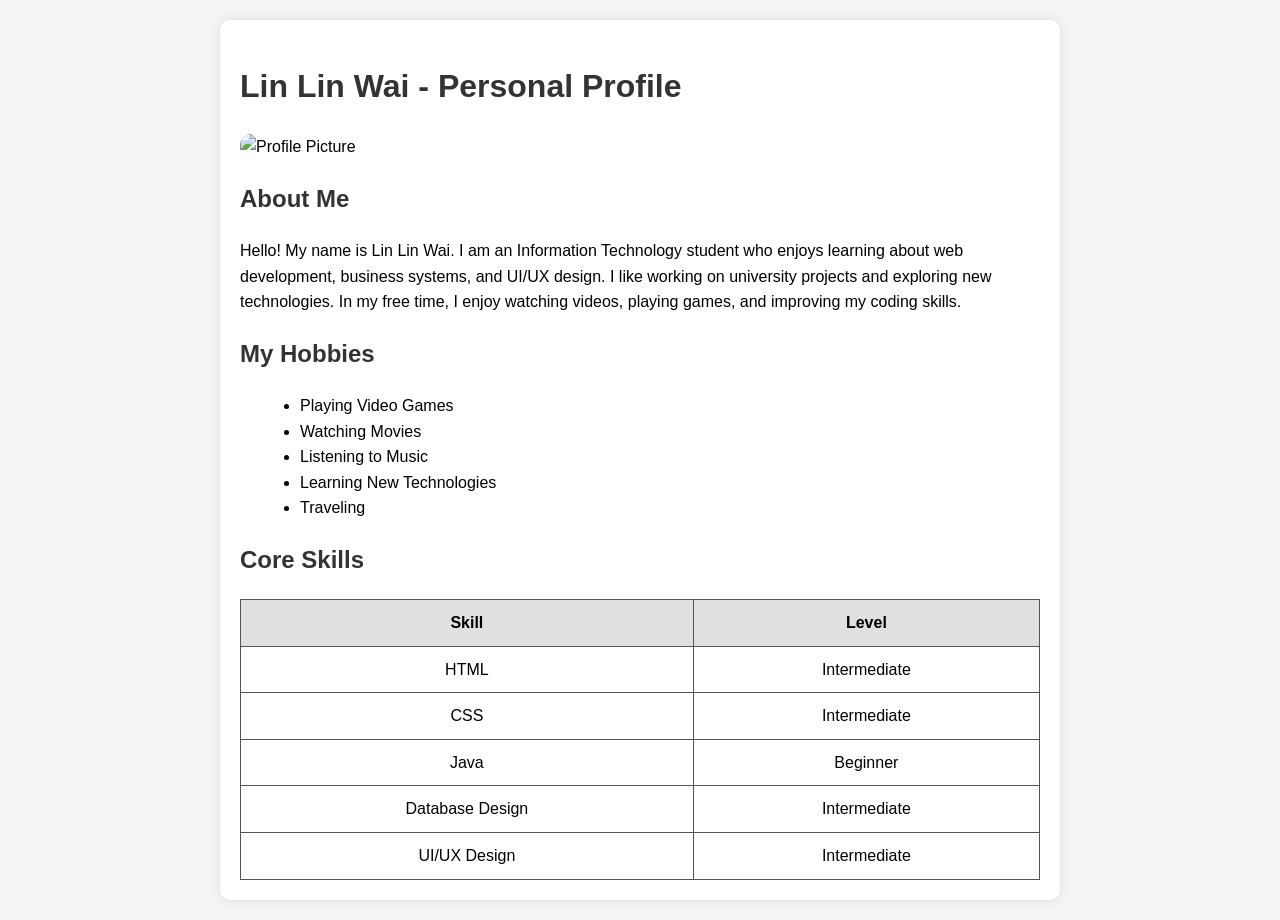
==== index.html @ ef880434 "add profile page" ====
<!DOCTYPE html>
<html lang="en">
<head>
    <title>My Profile Page</title>
    <style>
        body {
            font-family: Arial, sans-serif;
            background-color: #f4f4f4;
            margin: 20px;
            line-height: 1.6;
        }

        .container {
            background-color: white;
            max-width: 800px;
            margin: auto;
            padding: 20px;
            border-radius: 10px;
            box-shadow: 0px 0px 10px rgba(0,0,0,0.1);
        }

        h1, h2 {
            color: #333;
        }

        img {
            width: 200px;
            border-radius: 10px;
            display: block;
            margin-bottom: 20px;
        }

        table {
            width: 100%;
            border-collapse: collapse;
            margin-top: 10px;
        }

        table, th, td {
            border: 1px solid #555;
        }

        th {
            background-color: #e0e0e0;
        }

        th, td {
            padding: 10px;
            text-align: center;
        }

        ul {
            margin-left: 20px;
        }
    </style>
</head>

<body>

    <div class="container">

        <h1>Lin Lin Wai - Personal Profile</h1>

        <!-- Profile Image -->
        <img src="https://images.unsplash.com/photo-1500648767791-00dcc994a43e?w=400"
             alt="Profile Picture">

        <!-- About Me Section -->
        <section>
            <h2>About Me</h2>
            <p>
                Hello! My name is Lin Lin Wai. I am an Information Technology student
                who enjoys learning about web development, business systems, and UI/UX design.
                I like working on university projects and exploring new technologies.
                In my free time, I enjoy watching videos, playing games, and improving my coding skills.
            </p>
        </section>

        <!-- Hobbies Section -->
        <section>
            <h2>My Hobbies</h2>
            <ul>
                <li>Playing Video Games</li>
                <li>Watching Movies</li>
                <li>Listening to Music</li>
                <li>Learning New Technologies</li>
                <li>Traveling</li>
            </ul>
        </section>

        <!-- Skills Table -->
        <section>
            <h2>Core Skills</h2>

            <table>
                <tr>
                    <th>Skill</th>
                    <th>Level</th>
                </tr>

                <tr>
                    <td>HTML</td>
                    <td>Intermediate</td>
                </tr>

                <tr>
                    <td>CSS</td>
                    <td>Intermediate</td>
                </tr>

                <tr>
                    <td>Java</td>
                    <td>Beginner</td>
                </tr>

                <tr>
                    <td>Database Design</td>
                    <td>Intermediate</td>
                </tr>

                <tr>
                    <td>UI/UX Design</td>
                    <td>Intermediate</td>
                </tr>
            </table>
        </section>

    </div>

</body>
</html>
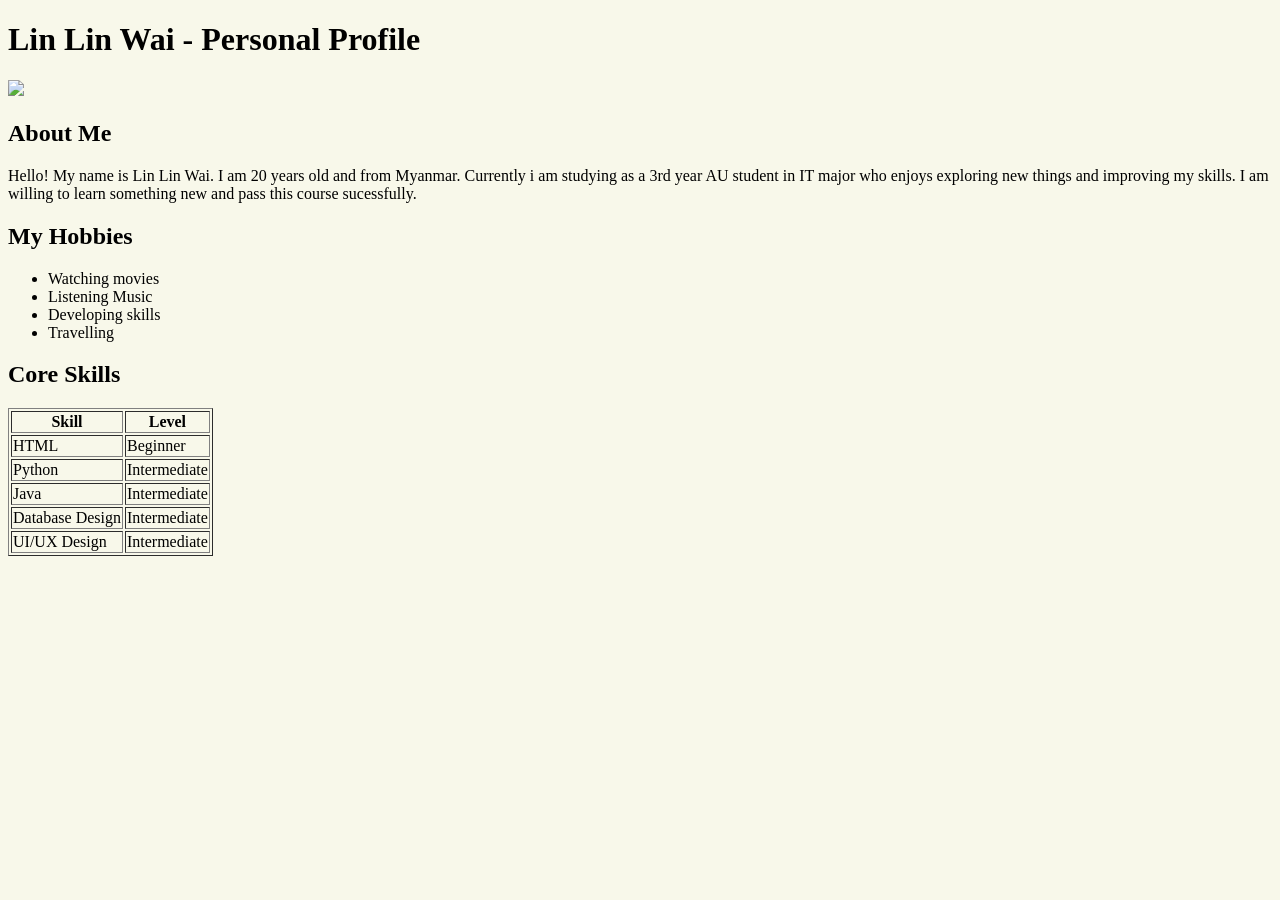
==== commit 5a22a8a7: "Fix mistake" ====
--- a/index.html
+++ b/index.html
@@ -3,96 +3,35 @@
 <head>
     <title>My Profile Page</title>
     <style>
-        body {
-            font-family: Arial, sans-serif;
-            background-color: #f4f4f4;
-            margin: 20px;
-            line-height: 1.6;
-        }
-
-        .container {
-            background-color: white;
-            max-width: 800px;
-            margin: auto;
-            padding: 20px;
-            border-radius: 10px;
-            box-shadow: 0px 0px 10px rgba(0,0,0,0.1);
-        }
-
-        h1, h2 {
-            color: #333;
-        }
-
-        img {
-            width: 200px;
-            border-radius: 10px;
-            display: block;
-            margin-bottom: 20px;
-        }
-
-        table {
-            width: 100%;
-            border-collapse: collapse;
-            margin-top: 10px;
-        }
-
-        table, th, td {
-            border: 1px solid #555;
-        }
-
-        th {
-            background-color: #e0e0e0;
-        }
-
-        th, td {
-            padding: 10px;
-            text-align: center;
-        }
-
-        ul {
-            margin-left: 20px;
+        body{
+            background-color:rgb(248, 248, 234);
         }
     </style>
 </head>
 
 <body>
-
-    <div class="container">
-
         <h1>Lin Lin Wai - Personal Profile</h1>
 
-        <!-- Profile Image -->
-        <img src="https://images.unsplash.com/photo-1500648767791-00dcc994a43e?w=400"
-             alt="Profile Picture">
-
-        <!-- About Me Section -->
-        <section>
+        <img src="/Users/sophiatang/Documents/Khao yai.jpg" atl="Khao yai" width="200" height="'200">
             <h2>About Me</h2>
             <p>
-                Hello! My name is Lin Lin Wai. I am an Information Technology student
-                who enjoys learning about web development, business systems, and UI/UX design.
-                I like working on university projects and exploring new technologies.
-                In my free time, I enjoy watching videos, playing games, and improving my coding skills.
+                Hello! My name is Lin Lin Wai. I am 20 years old and from Myanmar.
+                Currently i am studying as a 3rd year AU student in IT major
+                who enjoys exploring new things and improving my skills.
+                I am willing to learn something new and pass this course sucessfully.
             </p>
-        </section>
 
-        <!-- Hobbies Section -->
-        <section>
             <h2>My Hobbies</h2>
             <ul>
-                <li>Playing Video Games</li>
-                <li>Watching Movies</li>
-                <li>Listening to Music</li>
-                <li>Learning New Technologies</li>
-                <li>Traveling</li>
+                <li>Watching movies</li>
+                <li>Listening Music</li>
+                <li>Developing skills</li>
+                <li>Travelling</li>
             </ul>
-        </section>
-
-        <!-- Skills Table -->
-        <section>
+    
             <h2>Core Skills</h2>
-
-            <table>
+            <table border="'1">
+                <thead>
                 <tr>
                     <th>Skill</th>
                     <th>Level</th>
@@ -100,17 +39,17 @@
 
                 <tr>
                     <td>HTML</td>
-                    <td>Intermediate</td>
+                    <td>Beginner</td>
                 </tr>
 
                 <tr>
-                    <td>CSS</td>
+                    <td>Python</td>
                     <td>Intermediate</td>
                 </tr>
 
                 <tr>
                     <td>Java</td>
-                    <td>Beginner</td>
+                    <td>Intermediate</td>
                 </tr>
 
                 <tr>
@@ -122,10 +61,8 @@
                     <td>UI/UX Design</td>
                     <td>Intermediate</td>
                 </tr>
+                </thead>
             </table>
-        </section>
-
-    </div>
 
 </body>
 </html>
